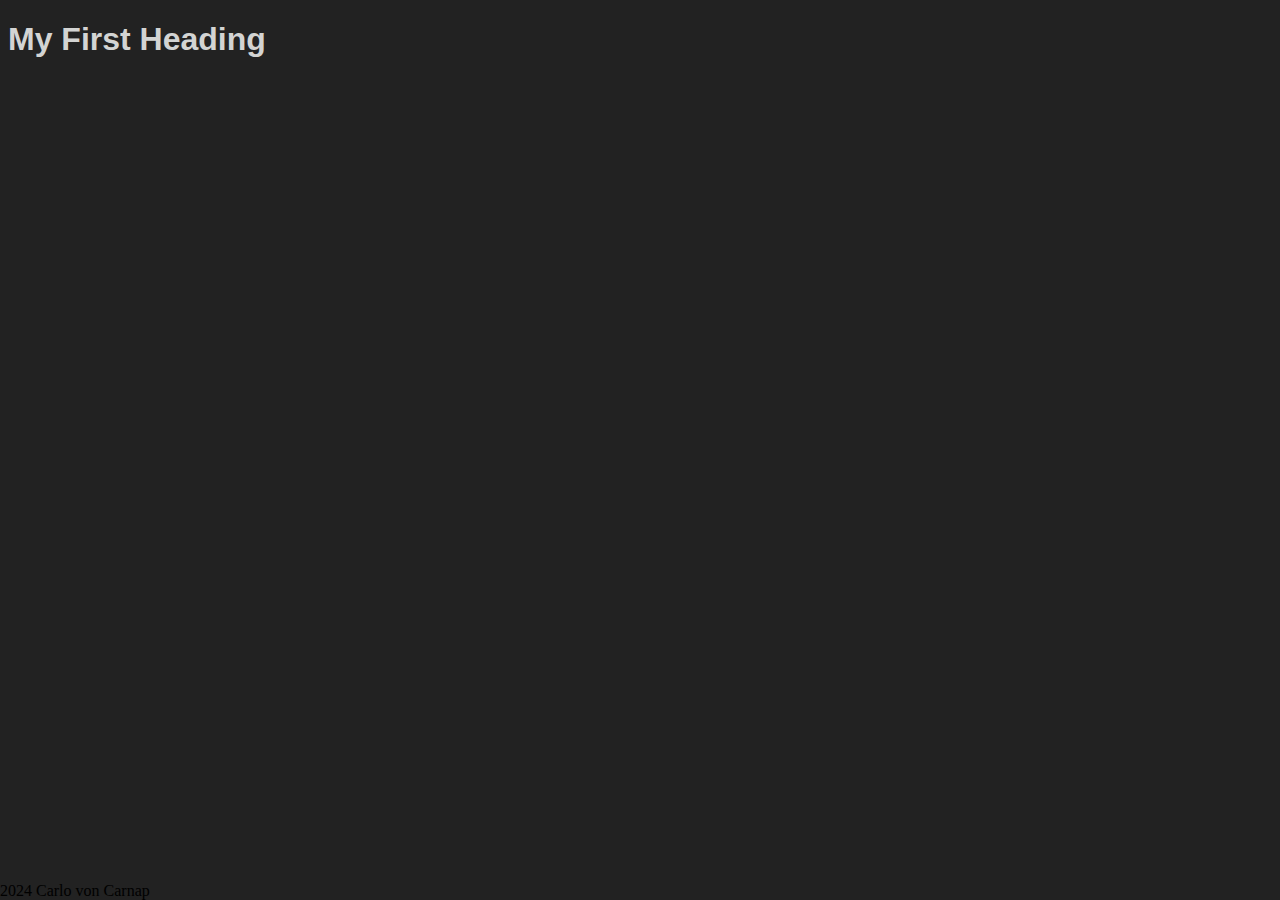
==== main.html @ b833b077 "Init commit." ====
<!DOCTYPE html>
<html>
    <head>
        <title>Simulating Winds</title>
        <link rel="stylesheet" href="styles.css">
    </head>
    <body style = "background-color:#222; ">
        <div class = "footer"> 2024 Carlo von Carnap</div>

        <h1 style = "color: #d3d4d3; font-family: Khula, sans-serif; align-items: center;">My First Heading </h1>

    </body>
</html>
---- styles.css ----
.footer { 
    position: absolute; 
    bottom: 0; 
    left: 0; 
    z-index: 10;
}
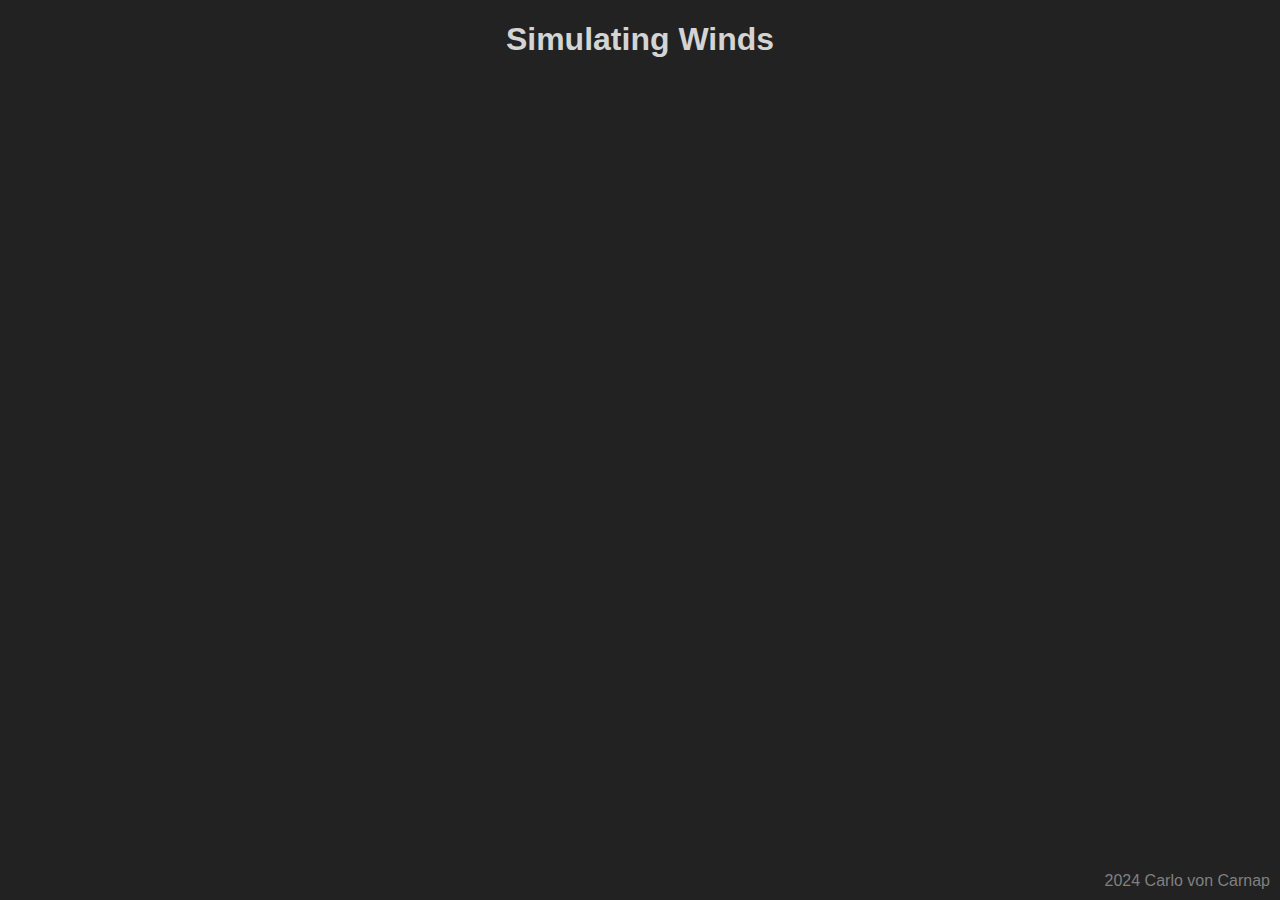
==== commit 351cf670: "Windsimulation: playing around with styles." ====
--- a/main.html
+++ b/main.html
@@ -7,7 +7,7 @@
     <body style = "background-color:#222; ">
         <div class = "footer"> 2024 Carlo von Carnap</div>
 
-        <h1 style = "color: #d3d4d3; font-family: Khula, sans-serif; align-items: center;">My First Heading </h1>
+        <h1 class = "unselect_title"> Simulating Winds </h1>
 
     </body>
 </html> --- a/styles.css
+++ b/styles.css
@@ -1,8 +1,19 @@
 .footer { 
     position: absolute; 
+    right: 0;
     bottom: 0; 
-    left: 0; 
+    text-align: right;
+    margin: 0px 10px 10px 0px;
     z-index: 10;
+    color: grey;
+    font-family: Khula, sans-serif
+}
+
+.unselect_title {
+    color: #d3d4d3; 
+    font-family: Khula, sans-serif; 
+    align-items: center;
+    text-align: center;
 }
 
 
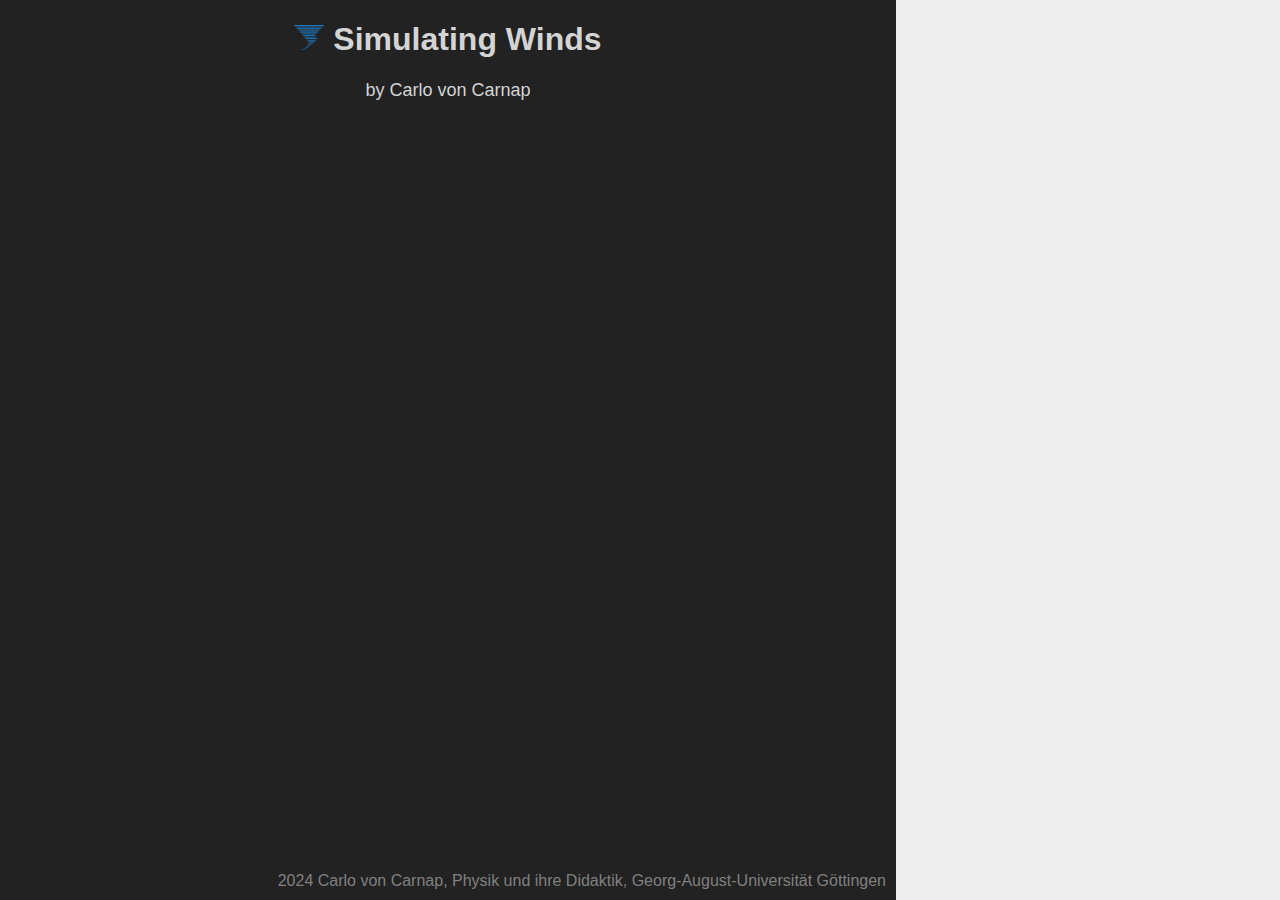
==== commit ac5861ad: "Wind-Simulation: html-framework in place." ====
--- a/main.html
+++ b/main.html
@@ -2,12 +2,24 @@
 <html>
     <head>
         <title>Simulating Winds</title>
+        <link rel="icon" href="images/wind-icon-logo-2.png">
         <link rel="stylesheet" href="styles.css">
+        <link rel="stylesheet objects" href="objectstyles.css">
     </head>
-    <body style = "background-color:#222; ">
-        <div class = "footer"> 2024 Carlo von Carnap</div>
-
-        <h1 class = "unselect_title"> Simulating Winds </h1>
-
+    <body style="background-color:#222;">
+        <div class="main">
+            <div class="footer"> 2024 Carlo von Carnap, Physik und ihre Didaktik, Georg-August-Universität Göttingen</div>
+            <h1  class="unselect_title"> 
+                <!-- <img src="images/abstract_wind_blue_by_ikittyfan.jpg" alt="AbstractWind" width="30" height="25">  -->
+                <img src="images/wind-icon-logo-2.png" alt="AbstractWind" width="30" height="25"> 
+                Simulating Winds
+            </h1>
+            <h2 class="unselect_subtitle"> by Carlo von Carnap </h1>
+            
+            <canvas class="canvas_style", id="WindCanvas", width="1600" height="1000"></canvas>
+            <script src="windsim.js"></script> 
+        </div>
+        <div class="navigation">
+        </div> 
     </body>
 </html> --- a/styles.css
+++ b/styles.css
@@ -1,3 +1,4 @@
+/* style for the page layout */
 .footer { 
     position: absolute; 
     right: 0;
@@ -10,10 +11,46 @@
 }
 
 .unselect_title {
+    font-weight: 900;
+    font-size: xx-large;
     color: #d3d4d3; 
     font-family: Khula, sans-serif; 
-    align-items: center;
     text-align: center;
 }
 
+.unselect_subtitle {
+    font-weight: 50;
+    font-size: large;
+    color: #d3d4d3; 
+    font-family: Khula, sans-serif; 
+    text-align: center;
+}
 
+.main {
+    position: absolute;
+    top: 0;
+    left: 0;
+    right: 500px;
+    height: 100%;
+    width: 70%;
+}
+
+.navigation {
+    position: fixed;
+    right: 0;
+    width: 30%;
+    top: 0;
+    bottom: 0;
+    background-color: #EEE;
+    z-index: -1;
+}
+
+.canvas_style {
+    padding-left: 0;
+    padding-right: 0;
+    height: 85%;
+    width: 100%;
+    align-items: center;;
+}
+
+
